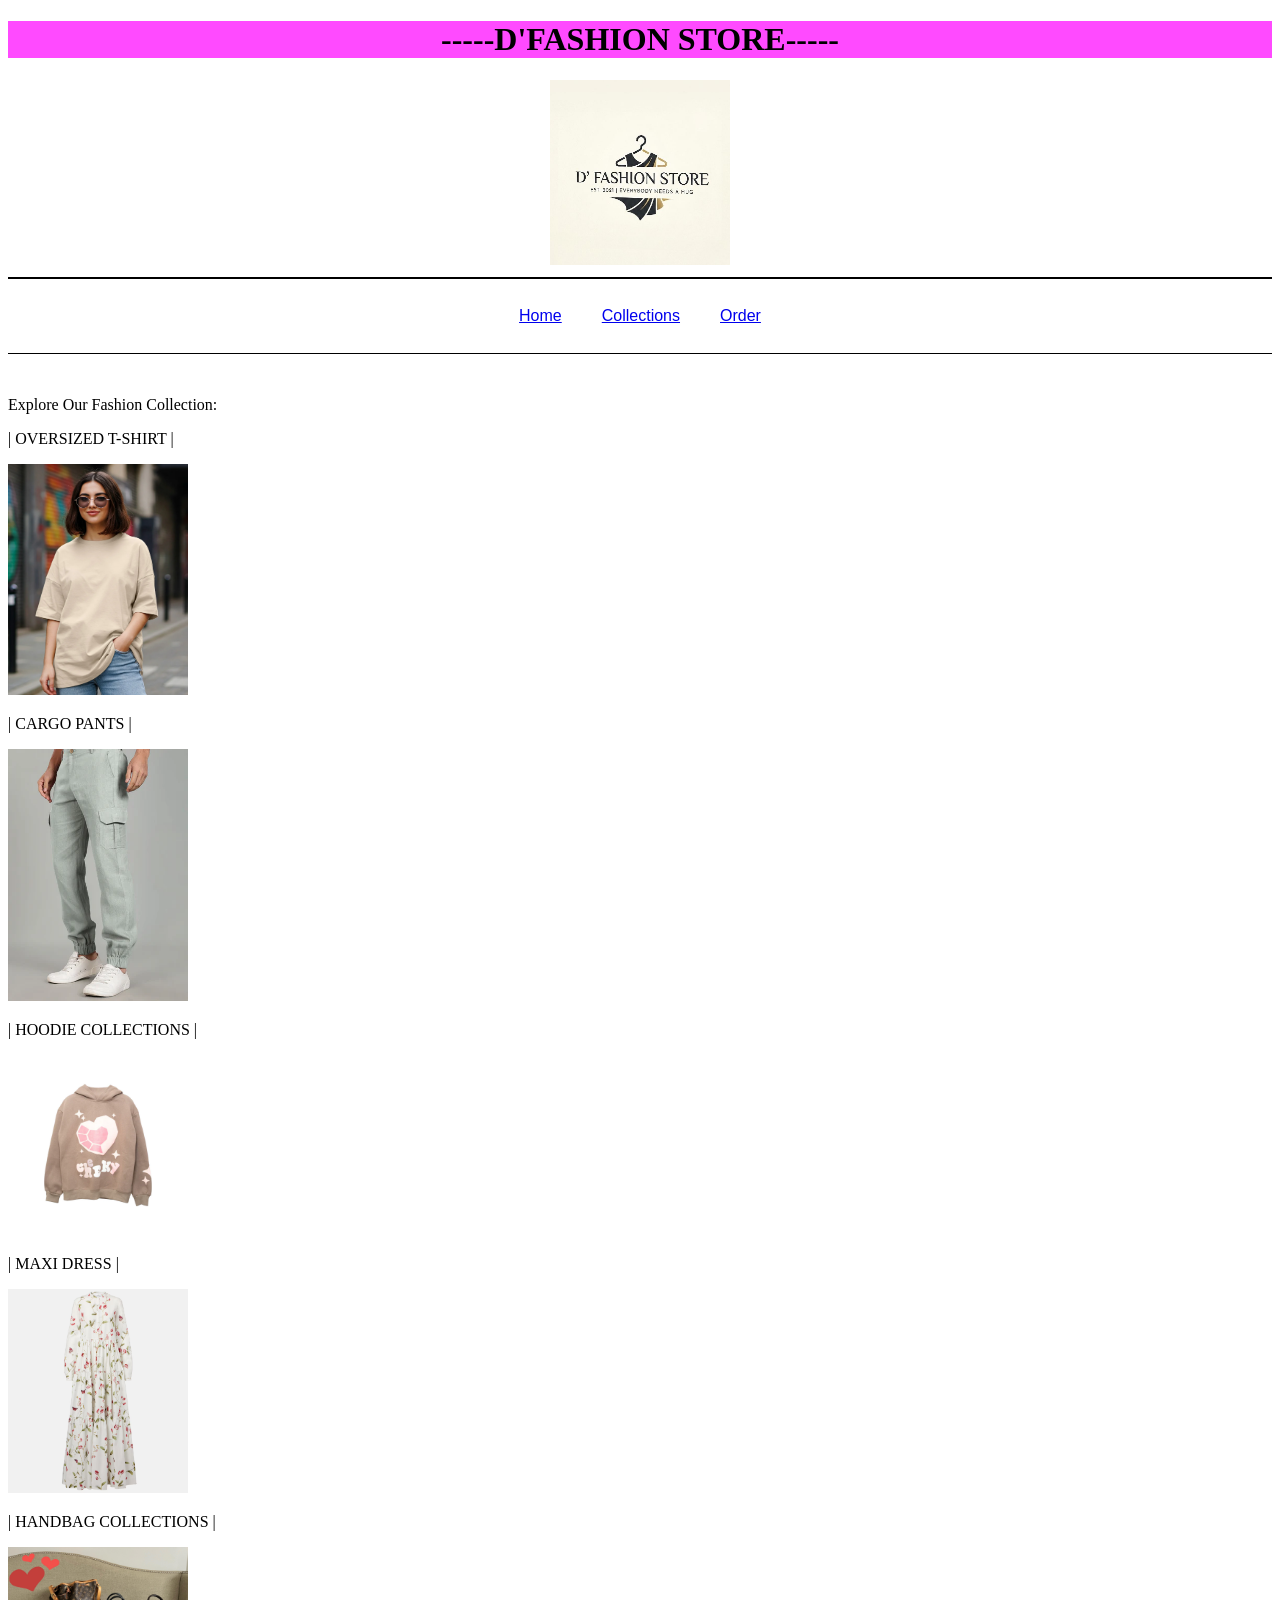
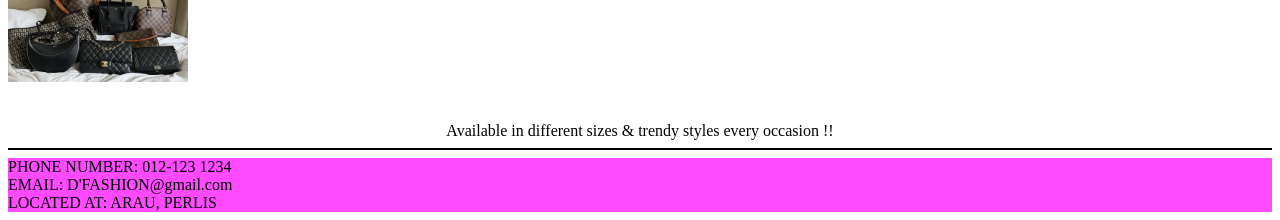
==== collections.html @ d0bbd080 "upload project web" ====
<!DOCTYPE html>
<html lang="en">
<head>
    <meta charset="UTF-8">
    <meta name="viewport" content="width=, initial-scale=1.0">
    <title>collections</title>
</head>
<body>
     <!DOCTYPE html>
<html>
<head>
  <title>HTML Elements Reference</title>
</head>
<body>

    <div style="background-color:rgb(259, 74, 255);">
<center>
<h1> -----D'FASHION STORE-----</h1>
</center>
</div>
<center> 
<img src="logo.jpg" width="180" alt="logo">
</center>

<hr style="border: 1px solid black; width: auto;">

<center>
    <nav style="display: flex; justify-content: center; gap: 40px; padding:20px; font-family:arial, sans-serif;">
        <a href="index.html">Home</a>
    <a href="collections.html">Collections</a>
<a href="order.html">Order</a>
</nav>
</center>



<hr style="border:0; border-top: 1px solid black;">
<br>


<p>Explore Our Fashion Collection:</p>


<p>| OVERSIZED T-SHIRT |</p>
<img src="oversizedshirt.webp" width="180" alt="OVERSIZED T-SHIRT">
 <p>| CARGO PANTS |</p>
 <img src="cargo pants.webp" width="180" alt="CARGO PANTS">
 <p>| HOODIE COLLECTIONS |</p>
 <img src="hoodie.webp" width="180" alt="HOODIE COLLECTIONS">
 <p>| MAXI DRESS |</p>
 <img src="maxidress.avif" width="180" alt="MAXI DRESS">
<p>| HANDBAG COLLECTIONS |</p>
 <img src="handbag.jpg" width="180" alt="HANDBAG COLLECTIONS">

 <br><br><br>

 <center>
     Available in different sizes & trendy styles every occasion !!
 </center>

 <hr style="border: 1px solid black; width: auto;">

 <div style="background-color:rgb(259, 74, 255);">
    PHONE NUMBER: 012-123 1234 <br>
    EMAIL: D'FASHION@gmail.com <br>
    LOCATED AT: ARAU, PERLIS
</div>
</body>
</html>
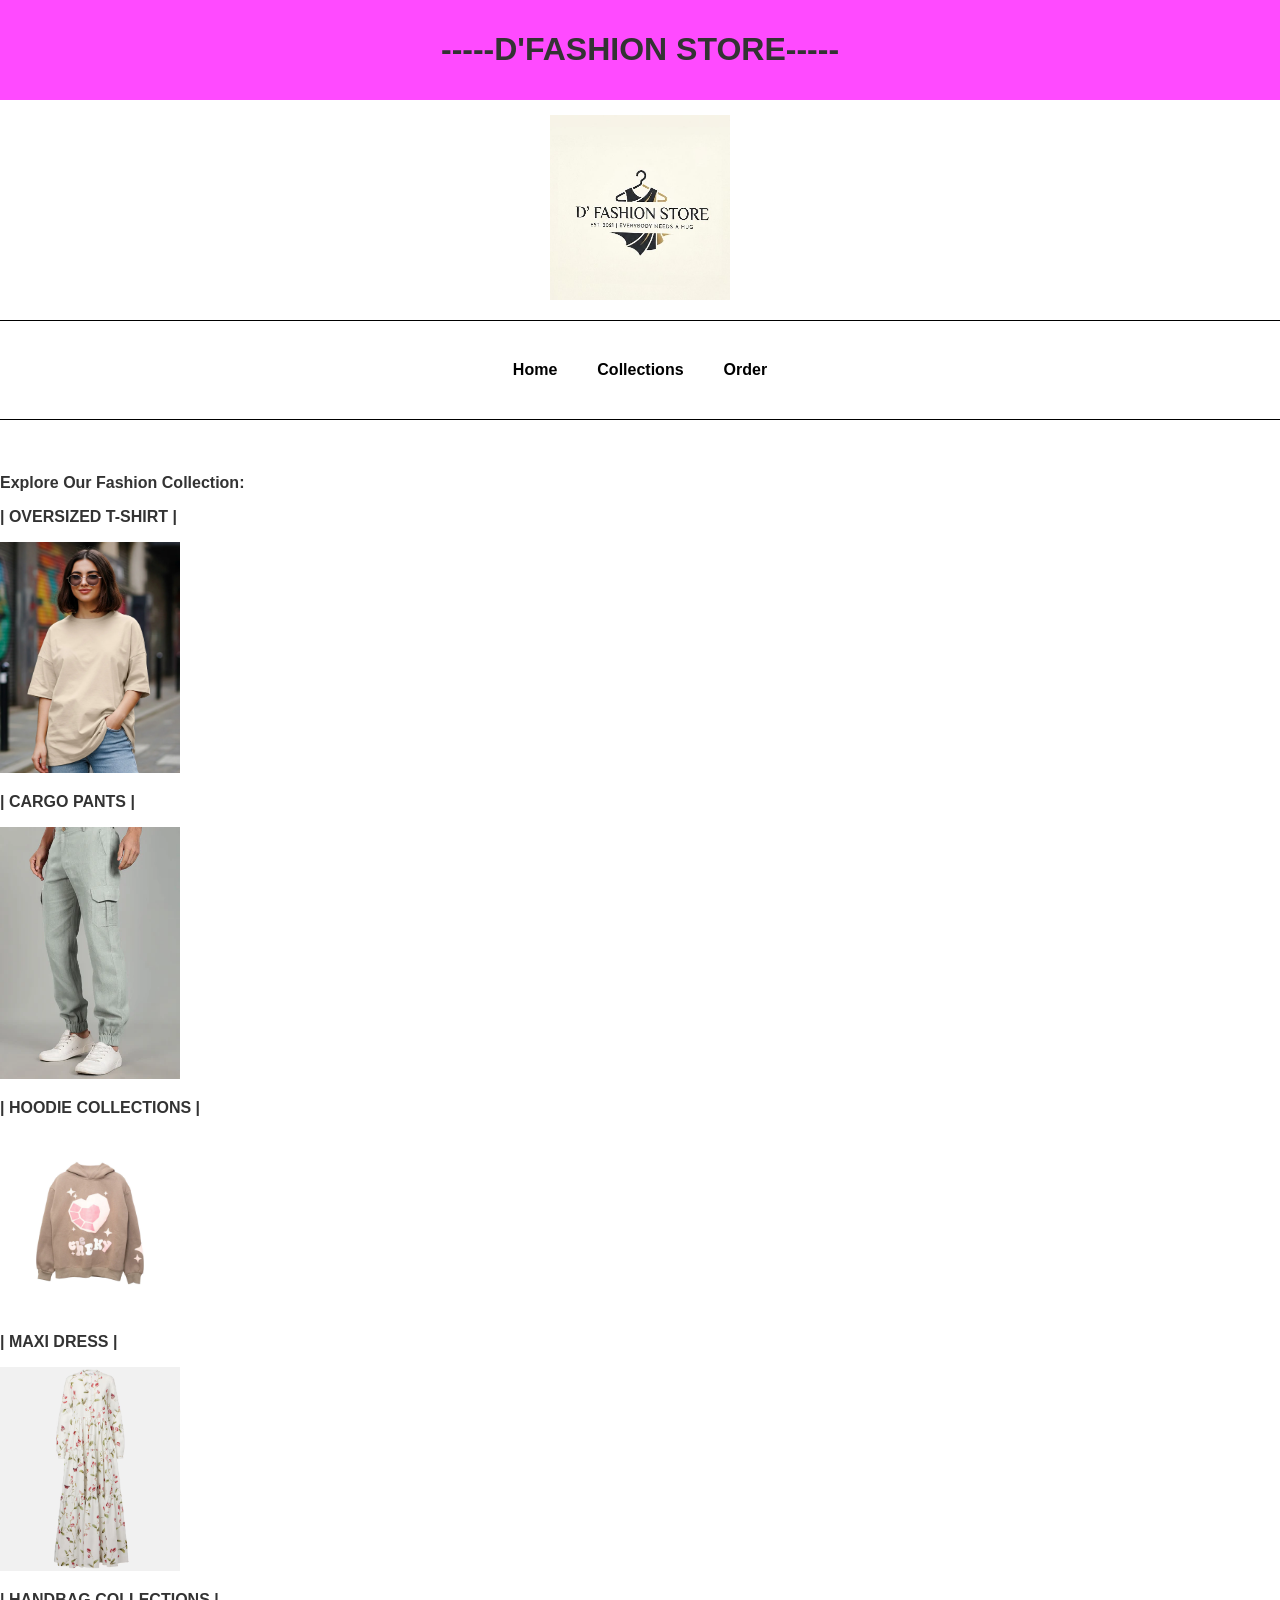
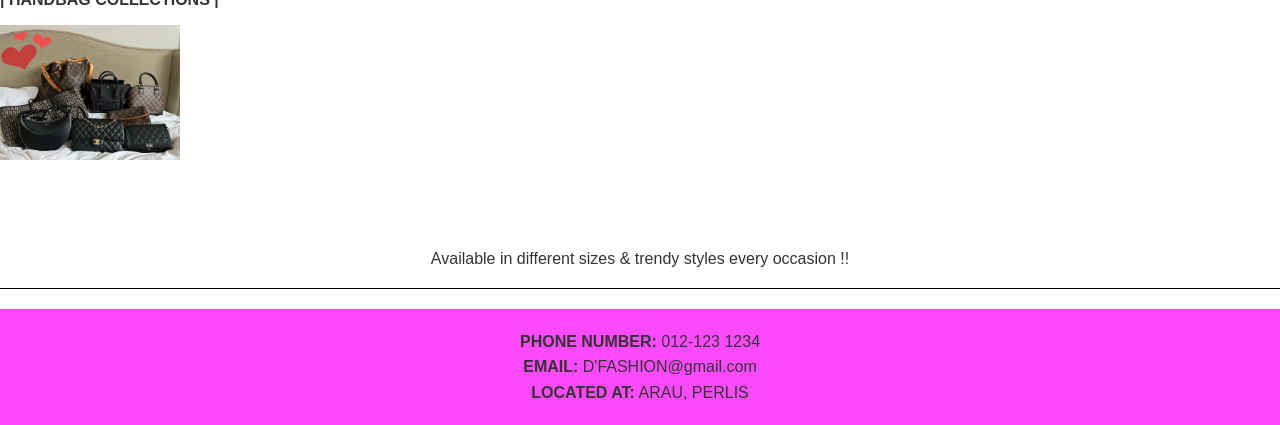
==== commit 2095ea44: "Refactor code structure and remove redundant sections for improved readability and maintainability" ====
--- a/collections.html
+++ b/collections.html
@@ -2,68 +2,64 @@
 <html lang="en">
 <head>
     <meta charset="UTF-8">
-    <meta name="viewport" content="width=, initial-scale=1.0">
-    <title>collections</title>
-</head>
-<body>
-     <!DOCTYPE html>
-<html>
-<head>
-  <title>HTML Elements Reference</title>
+    <meta name="viewport" content="width=device-width, initial-scale=1.0">
+    <title>Collections - D'Fashion Store</title>
+    <link rel="stylesheet" href="style.css">
 </head>
 <body>
 
-    <div style="background-color:rgb(259, 74, 255);">
-<center>
-<h1> -----D'FASHION STORE-----</h1>
-</center>
-</div>
-<center> 
-<img src="logo.jpg" width="180" alt="logo">
-</center>
+    <div class="header-bg header-text">
+        <h1>-----D'FASHION STORE-----</h1>
+    </div>
 
-<hr style="border: 1px solid black; width: auto;">
+    <div class="logo-container">
+        <img src="images/logo.jpg" alt="logo">
+    </div>
 
-<center>
-    <nav style="display: flex; justify-content: center; gap: 40px; padding:20px; font-family:arial, sans-serif;">
+    <hr>
+
+    <nav>
         <a href="index.html">Home</a>
-    <a href="collections.html">Collections</a>
-<a href="order.html">Order</a>
-</nav>
-</center>
+        <a href="collections.html">Collections</a>
+        <a href="order.html">Order</a>
+    </nav>
 
+    <hr>
+    <br>
 
+    <p><strong>Explore Our Fashion Collection:</strong></p>
 
-<hr style="border:0; border-top: 1px solid black;">
-<br>
+    <!-- Products with layout controlled by CSS class -->
+    <div class="product-item">
+        <p>| OVERSIZED T-SHIRT |</p>
+        <img src="images/oversizedshirt.webp" alt="OVERSIZED T-SHIRT">
+        
+        <p>| CARGO PANTS |</p>
+        <img src="images/cargo pants.webp" alt="CARGO PANTS">
+        
+        <p>| HOODIE COLLECTIONS |</p>
+        <img src="images/hoodie.webp" alt="HOODIE COLLECTIONS">
+        
+        <p>| MAXI DRESS |</p>
+        <img src="images/maxidress.avif" alt="MAXI DRESS">
+        
+        <p>| HANDBAG COLLECTIONS |</p>
+        <img src="images/handbag.jpg" alt="HANDBAG COLLECTIONS">
+    </div>
 
+    <br><br><br>
 
-<p>Explore Our Fashion Collection:</p>
+    <div class="center-text">
+        <p>Available in different sizes & trendy styles every occasion !!</p>
+    </div>
 
+    <hr>
 
-<p>| OVERSIZED T-SHIRT |</p>
-<img src="oversizedshirt.webp" width="180" alt="OVERSIZED T-SHIRT">
- <p>| CARGO PANTS |</p>
- <img src="cargo pants.webp" width="180" alt="CARGO PANTS">
- <p>| HOODIE COLLECTIONS |</p>
- <img src="hoodie.webp" width="180" alt="HOODIE COLLECTIONS">
- <p>| MAXI DRESS |</p>
- <img src="maxidress.avif" width="180" alt="MAXI DRESS">
-<p>| HANDBAG COLLECTIONS |</p>
- <img src="handbag.jpg" width="180" alt="HANDBAG COLLECTIONS">
+    <div class="footer-contact">
+        <strong>PHONE NUMBER:</strong> 012-123 1234 <br>
+        <strong>EMAIL:</strong> D'FASHION@gmail.com <br>
+        <strong>LOCATED AT:</strong> ARAU, PERLIS
+    </div>
 
- <br><br><br>
-
- <center>
-     Available in different sizes & trendy styles every occasion !!
- </center>
-
- <hr style="border: 1px solid black; width: auto;">
-
- <div style="background-color:rgb(259, 74, 255);">
-    PHONE NUMBER: 012-123 1234 <br>
-    EMAIL: D'FASHION@gmail.com <br>
-    LOCATED AT: ARAU, PERLIS
-</div>
 </body>
 </html>
--- a/style.css
+++ b/style.css
@@ -0,0 +1,77 @@
+
+
+body {
+    font-family: Arial, sans-serif;
+    margin: 0;
+    padding: 0;
+    color: #333;
+}
+
+
+.header-bg {
+    background-color: rgb(255, 74, 255); 
+    padding: 10px 0;
+}
+
+.header-text, .welcome-text, .center-text, .shop-now, .logo-container {
+    text-align: center;
+}
+
+
+hr {
+    border: 0;
+    border-top: 1px solid black;
+    width: 100%;
+    margin: 20px 0;
+}
+
+
+nav {
+    display: flex;
+    justify-content: center;
+    gap: 40px;
+    padding: 20px;
+}
+
+nav a {
+    text-decoration: none;
+    color: black;
+    font-weight: bold;
+}
+
+nav a:hover {
+    color: rgb(255, 74, 255);
+}
+
+
+.logo-container img {
+    width: 180px;
+    height: auto;
+    display: block;
+    margin: 15px auto;
+}
+
+.product-item img {
+    width: 180px;
+    height: auto;
+    display: block;
+    margin-bottom: 20px;
+}
+
+
+.categories p, .product-item p {
+    font-weight: bold;
+}
+
+
+.order-form p {
+    margin: 12px 0;
+}
+
+
+.footer-contact {
+    background-color: rgb(255, 74, 255);
+    padding: 20px;
+    text-align: center;
+    line-height: 1.6;
+}
